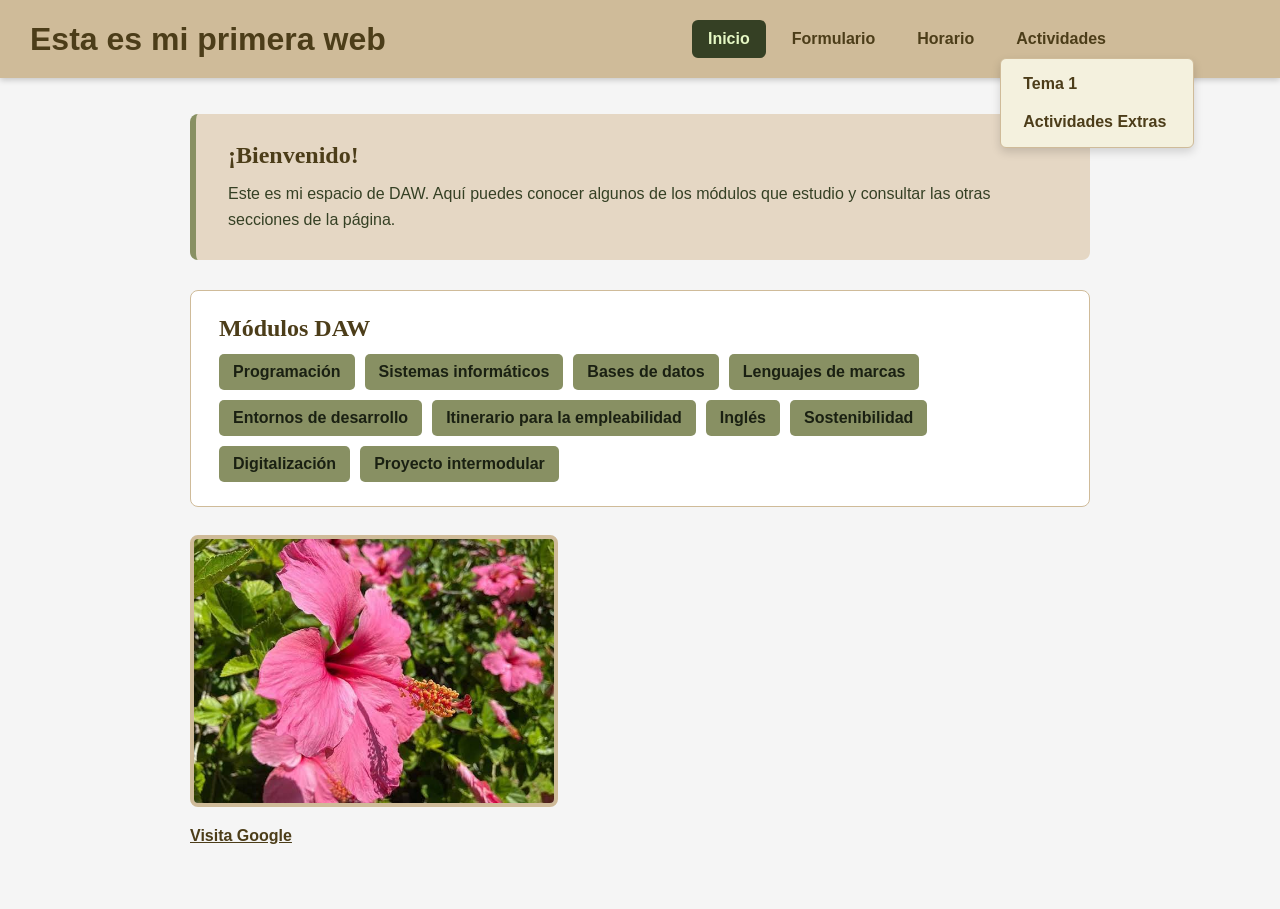
==== index.html @ a5ec28bf "Primera versión de la web" ====
<!DOCTYPE html>
<html lang="es">
	<head>
		<meta charset="UTF-8">
		<meta name="viewport" content="width=device-width, initial-scale=1.0">
		<title>WEB EJEMPLO</title>
		<link rel="stylesheet" href="css/estilo.css">
	</head>
	<body class="CUERPO">
		<header class="CABECERA">
			<h1>Esta es mi primera web</h1>
			<nav aria-label="Navegación principal">
				<ul>
					<li><a href="index.html" aria-current="page">Inicio</a></li>
					<li><a href="Formulario.html">Formulario</a></li>
					<li><a href="Horario.html">Horario</a></li>
					<li class="MENU-ACTIVIDADES">
						<details class="MENU-DESPLEGABLE" id="actividades" open>
							<summary>Actividades</summary>
							<ul class="MENU-SUBMENU">
								<li>
									<details class="MENU-DESPLEGABLE">
										<summary>Tema 1</summary>
										<ul class="MENU-SUBMENU">
											<li>
												<details class="MENU-DESPLEGABLE">
													<summary>Apartado 1</summary>
													<ul class="MENU-SUBMENU">
														<li><a href="actividades/Ejercicio1.1.html">Ejercicio 1.1</a></li>
														<li><a href="actividades/Ejercicio1.2.html">Ejercicio 1.2</a></li>
														<li><a href="actividades/Ejercicio1.3.html">Ejercicio 1.3</a></li>
													</ul>
												</details>
											</li>
											<li>
												<details class="MENU-DESPLEGABLE">
													<summary>Apartado 2</summary>
													<ul class="MENU-SUBMENU">
														<li><a href="actividades/Ejercicio2.1.html">Ejercicio 2.1</a></li>
														<li><a href="actividades/Ejercicio2.2.html">Ejercicio 2.2</a></li>
														<li><a href="actividades/Ejercicio2.3.html">Ejercicio 2.3</a></li>
													</ul>
												</details>
											</li>
										</ul>
									</details>
								</li>
								<li>
									<details class="MENU-DESPLEGABLE">
										<summary>Actividades Extras</summary>
										<ul class="MENU-SUBMENU">
											<li><a href="actividades/CALCULADORA/calculadora.html">Calculadora</a></li>
										</ul>
									</details>
								</li>
							</ul>
						</details>
					</li>
				</ul>
			</nav>
		</header>
		<main class="INICIO">
			<section class="PRESENTACION">
				<h2>¡Bienvenido!</h2>
				<p>Este es mi espacio de DAW. Aquí puedes conocer algunos de los módulos que estudio y consultar las otras secciones de la página.</p>
			</section>
			<section class="MODULOS">
				<h2>Módulos DAW</h2>
				<ul class="LISTA-MODULOS">
					<li>Programación</li>
					<li>Sistemas informáticos</li>
					<li>Bases de datos</li>
					<li>Lenguajes de marcas</li>
					<li>Entornos de desarrollo</li>
					<li>Itinerario para la empleabilidad</li>
					<li>Inglés</li>
					<li>Sostenibilidad</li>
					<li>Digitalización</li>
					<li>Proyecto intermodular</li>
				</ul>
			</section>
			<section class="IMAGEN-INICIO">
				<img src="img/FlorRosa.jpg" alt="Flor rosa">
			</section>
			<p class="ENLACE-EXTERNO"><a href="https://www.google.com/">Visita Google</a></p>
		</main>
	</body>
</html>
---- css/estilo.css ----
.PROYINT {
	text-align: center;
	font-family: Georgia;
}

.PROG {
	background-color:#354024;
	color: #E5F7C4;
}

.SIST {
	background-color: #889063;
	color: #1A2012;
}

.BBDD {
	background-color: #4C3D19;
	color: #F4F1DE;
}

.LLMM {
	background-color: #CFBB99;
	color: #354024;
}

.ED {
	background-color: #A3B18A;
	color: #1F2718;
}

.IPE {
	background-color: #7F5539;
	color: #F4F1DE;
}

.ING {
	background-color: #6B705C;
	color: #E5D7C4;
}

.SOST {
	background-color: #9A9E6B;
	color: #242918;
}

.DIGITA {
	background-color: #DDBEA9;
	color: #4C3D19;
}

.PROYINT {
	background-color: #8C6D53;
	color: #F4F1DE;
}

.RECREO {
    background-color: #E5D7C4;
    color: #4C3D19;
	text-align: center;
    font-style: Georgia;
}

.CABECERA {
	background-color: #CFBB99;
	color: #4C3D19;
	padding: 20px 30px;
	display: flex;
	justify-content: space-between;
	align-items: center;
	gap: 24px;
	flex-wrap: wrap;
	box-shadow: 0 2px 6px rgba(0,0,0,0.2);
}

.CABECERA H1 {
	margin: 0;
}

.CABECERA NAV {
	margin-right: clamp(80px, 10vw, 180px);
}

.CABECERA NAV > UL {
	display: flex;
	align-items: center;
	gap: 10px;
	list-style: none;
	margin: 0;
	padding: 0;
}

.CABECERA NAV A {
	display: block;
	padding: 10px 16px;
	border-radius: 6px;
	color: #4C3D19;
	font-weight: bold;
	text-decoration: none;
	transition: background-color 0.2s, color 0.2s;
}

.CABECERA NAV SUMMARY {
	display: block;
	padding: 10px 16px;
	border-radius: 6px;
	color: #4C3D19;
	font-weight: bold;
	cursor: pointer;
	list-style: none;
	white-space: nowrap;
	transition: background-color 0.2s, color 0.2s;
}

.CABECERA NAV SUMMARY::marker {
	content: "";
}

.CABECERA NAV SUMMARY::-webkit-details-marker {
	display: none;
}

.CABECERA NAV A:HOVER,
.CABECERA NAV A:FOCUS-VISIBLE,
.CABECERA NAV SUMMARY:HOVER,
.CABECERA NAV SUMMARY:FOCUS-VISIBLE {
	background-color: #889063;
	color: #fff;
}

.CABECERA NAV A[ARIA-CURRENT="page"] {
	background-color: #354024;
	color: #E5F7C4;
}

.MENU-DESPLEGABLE {
	position: relative;
}

.MENU-SUBMENU {
	position: absolute;
	z-index: 1;
	top: 100%;
	left: 0;
	min-width: 180px;
	padding: 6px;
	border: 1px solid #CFBB99;
	border-radius: 6px;
	background-color: #F4F1DE;
	box-shadow: 0 4px 10px rgba(0, 0, 0, 0.15);
	list-style: none;
}

.MENU-SUBMENU .MENU-SUBMENU {
	top: 100%;
	left: 0;
}

.MENU-DESPLEGABLE:not([OPEN]) > .MENU-SUBMENU {
	display: none;
}

.MENU-SUBMENU A {
	white-space: nowrap;
}

.MENU-SUBMENU SUMMARY {
	width: 100%;
	box-sizing: border-box;
}

.CALCULADORA-CONTENIDO {
	display: flex;
	justify-content: center;
	padding: 48px 20px;
}

.CALCULADORA {
	border-collapse: separate;
	border-spacing: 8px;
	padding: 20px;
	border: 2px solid #CFBB99;
	border-radius: 12px;
	background-color: #E5D7C4;
	box-shadow: 0 4px 12px rgba(76, 61, 25, 0.15);
}

.CALCULADORA TH {
	padding: 0;
	border: 0;
}

.CALCULADORA #pantalla {
	box-sizing: border-box;
	width: 100%;
	height: 64px;
	padding: 12px;
	border: 1px solid #A3B18A;
	border-radius: 6px;
	background-color: #F8F6F1;
	color: #354024;
	font-size: 28px;
	text-align: right;
}

.CALCULADORA BUTTON {
	width: 68px;
	height: 60px;
	border: 0;
	border-radius: 7px;
	background-color: #889063;
	color: #1A2012;
	font-size: 22px;
	font-weight: bold;
	cursor: pointer;
	transition: background-color 0.2s, color 0.2s;
}

.CALCULADORA BUTTON:HOVER,
.CALCULADORA BUTTON:FOCUS-VISIBLE {
	background-color: #354024;
	color: #E5F7C4;
}

.CALCULADORA BUTTON:ACTIVE {
	background-color: #4C3D19;
}

.EJERCICIO-12 {
	width: 100%;
	margin: 0;
}

.ESCENA-FLOR {
	position: relative;
	min-height: 440px;
	overflow: hidden;
	background-color: #fff;
	background-image:
		linear-gradient(45deg, #e8e8e8 25%, transparent 25%, transparent 75%, #e8e8e8 75%),
		linear-gradient(45deg, #e8e8e8 25%, transparent 25%, transparent 75%, #e8e8e8 75%);
	background-position: 0 0, 10px 10px;
	background-size: 20px 20px;
}

.ESCENA-FLOR H2 {
	position: relative;
	z-index: 1;
	margin: 16px 0 0;
	color: #e33c20;
	font-family: Georgia, serif;
	font-size: 20px;
	text-align: center;
}

.ESCENA-FLOR MARK {
	background-color: #ffe600;
	color: #222;
	font-size: 0.7em;
	vertical-align: super;
}

.FLOR-FONDO {
	position: absolute;
	top: 12px;
	left: 50%;
	width: min(82vw, 1050px);
	height: 410px;
	object-fit: fill;
	transform: translateX(-50%);
}

.ENLACES-EJERCICIO {
	position: absolute;
	z-index: 1;
	top: 32px;
	left: 12px;
	width: 205px;
	color: #222;
	font-family: Georgia, serif;
	font-size: 13px;
}

.ENLACES-EJERCICIO P {
	margin: 12px 0;
}

.ENLACE-GOOGLE {
	display: flex;
	align-items: center;
	gap: 8px;
	width: max-content;
}

.ENLACE-GOOGLE P {
	margin: 0;
}

.BOTON-CAPITULO,
.BOTON-GOOGLE {
	display: inline-block;
	padding: 12px 14px;
	background-color: #f2d000;
	color: #4C3D19;
	font-weight: bold;
	text-decoration: none;
}

.TEXTO-PRE {
	font-family: monospace;
	white-space: pre;
}

.CAPITULO-CUATRO {
	position: absolute;
	right: 1.5%;
	bottom: 12px;
	left: 1.5%;
	z-index: 1;
	min-height: 44px;
	padding: 8px 12px;
	border: 2px solid #173d78;
	background-color: #6495ed;
	color: #111;
	font-size: 13px;
}

.CAPITULO-CUATRO A {
	color: #173d78;
}

.CAPITULO-CUATRO P {
	margin: 6px 0 0;
	font-weight: bold;
}

.EJERCICIO-13 {
	width: min(100% - 32px, 500px);
	margin: 24px auto;
}

.EJERCICIO-13 TABLE {
	width: 100%;
	table-layout: fixed;
	text-align: center;
	font-family: Georgia, serif;
}

.EJERCICIO-13 CAPTION {
	padding: 8px 0 2px;
	font-style: italic;
}

.TABLA-PRUEBA-1 {
	border: 2px solid blue;
	border-spacing: 5px;
}

.TABLA-PRUEBA-1 TH,
.TABLA-PRUEBA-1 TD {
	height: 48px;
	padding: 0 4px;
	border: 2px solid blue;
}

.TABLA-PRUEBA-1 TH {
	border: 0;
}

.TABLA-PRUEBA-2 {
	margin-top: 12px;
	border-collapse: collapse;
	border: 2px solid #e6d000;
}

.TABLA-PRUEBA-2 TH,
.TABLA-PRUEBA-2 TD {
	height: 58px;
	padding: 0 4px;
	border: 2px solid #e6d000;
	background-color: #ddd;
}

.TABLA-PRUEBA-2 .FILA-VERDE TD {
	background-color: #9bd323;
}

.EJERCICIO-21,
.EJERCICIO-22 {
	width: min(100% - 32px, 1000px);
	margin: 28px auto;
}

.EJERCICIO-21 H2,
.EJERCICIO-22 H2 {
	color: #111;
}

.LISTA-EJEMPLO {
	font-family: Georgia, serif;
	font-size: 14px;
}

.TITULO-LISTA {
	padding: 8px;
	border-radius: 8px;
	background-color: #62d2e8;
	color: #111;
	font-size: 13px;
	font-style: italic;
	text-align: center;
}

.EJERCICIO-21 HR,
.EJERCICIO-22 HR {
	margin: 18px 0;
	border: 0;
	border-top: 2px solid #888;
}

.CAJA-MENUS {
	padding: 4px;
	border: 1px solid #4169e1;
}

.MENU-HORIZONTAL {
	display: flex;
	flex-wrap: wrap;
	gap: 0;
	margin: 18px 0 0;
	padding: 0;
	background-color: #858363;
	list-style: none;
}

.MENU-HORIZONTAL A,
.MENU-VERTICAL A {
	display: block;
	padding: 16px;
	color: #fff;
	font-family: Georgia, serif;
	font-size: 20px;
	text-decoration: none;
}

.MENU-HORIZONTAL A:HOVER,
.MENU-VERTICAL A:HOVER {
	background-color: #4C3D19;
}

.MENU-VERTICAL {
	width: 126px;
	margin: 18px 0;
	padding: 0;
	background-color: #60e52b;
	list-style: none;
}

.MENU-VERTICAL LI:nth-child(3) {
	background-color: #f01414;
}

.MENU-VERTICAL A {
	padding: 16px;
}

.EJERCICIO-23 {
	width: calc(100% - 16px);
	min-height: 300px;
	margin: 28px 8px;
	padding: 15px 24px;
	box-sizing: border-box;
	border-left: 4px solid #111;
	background-color: #e8e6d1;
	font-family: Georgia, serif;
}

.BLOQUE-DIV {
	position: relative;
	padding: 18px 12px;
	background-color: rgba(87, 107, 127, 0.78);
	color: #fff;
	font-size: 12px;
}

.BLOQUE-DIV H2 {
	font-size: 18px;
}

.BLOQUE-SPAN {
	position: relative;
	margin-top: 16px;
	padding: 10px 12px;
	background-color: rgba(230, 226, 164, 0.88);
	color: #111;
	font-size: 20px;
	line-height: 1.3;
}

.TEXTO-RESALTADO {
	background-color: #dc57d4;
}

.BLOQUE-SPAN STRONG {
	border: 1px solid #77765d;
	background-color: rgba(196, 198, 167, 0.8);
}

.BLOQUE-SPAN EM {
	background-color: #fff;
}

.CONTENIDO {
	display: flex;
	justify-content: center;
	padding: 32px 24px;
}

.TABLA {
	width: min(100%, 1200px);
	table-layout: fixed;
	border-collapse: collapse;
	font-size: 16px;
	box-shadow: 0 2px 8px rgba(0,0,0,0.15);
}

.TABLA TH,
.TABLA TD {
	padding: 18px 14px;
	border: 2px solid whitesmoke;
}

.TABLA THEAD TH {
	background-color: #CFBB99;
	color: #4C3D19;
	font-family: Georgia;
}

.TABLA .HORA {
	width: 150px;
	background-color: #E5D7C4;
	color: #4C3D19;
	text-align: center;
	font-family: Georgia;
	font-weight: bold;
}

.CUERPO {
	font-family: Arial, sans-serif;
	background: whitesmoke;
	margin: 0;
}

.PIE {
	background-color: #CFBB99;
	color: #4C3D19;
	text-align: center;
	padding: 20px;
	justify-content: space-between;
	font-size: 14px;
	box-shadow: 0 -2px 6px rgba(0,0,0,0.2);
}

.INICIO {
	display: block;
	width: min(900px, calc(100% - 48px));
	margin: 0 auto;
	padding: 36px 0 48px;
}

.PRESENTACION {
	margin-bottom: 30px;
	padding: 28px 32px;
	border-left: 6px solid #889063;
	border-radius: 8px;
	background-color: #E5D7C4;
}

.INICIO H2 {
	margin: 0 0 12px;
	color: #4C3D19;
	font-family: Georgia, serif;
}

.PRESENTACION P {
	margin: 0;
	color: #354024;
	line-height: 1.6;
}

.MODULOS {
	margin-bottom: 28px;
	padding: 24px 28px;
	border: 1px solid #CFBB99;
	border-radius: 8px;
	background-color: #fff;
}

.LISTA-MODULOS {
	display: flex;
	flex-wrap: wrap;
	gap: 10px;
	margin: 0;
	padding: 0;
	list-style: none;
}

.LISTA-MODULOS LI {
	padding: 9px 14px;
	border-radius: 5px;
	background-color: #889063;
	color: #1A2012;
	font-weight: bold;
}

.IMAGEN-INICIO {
	margin-bottom: 20px;
}

.IMAGEN-INICIO IMG {
	display: block;
	width: min(100%, 360px);
	border: 4px solid #CFBB99;
	border-radius: 8px;
}

.ENLACE-EXTERNO A {
	color: #4C3D19;
	font-weight: bold;
}

@media (max-width: 600px) {
	.CABECERA {
		justify-content: center;
		text-align: center;
	}

	.CABECERA NAV {
		margin-right: 0;
	}

	.CABECERA NAV > UL {
		flex-wrap: wrap;
		justify-content: center;
	}

	.MENU-SUBMENU .MENU-SUBMENU {
		position: static;
		margin-left: 12px;
		box-shadow: none;
	}

	.INICIO {
		width: calc(100% - 32px);
		padding: 24px 0 36px;
	}

	.PRESENTACION,
	.MODULOS {
		padding: 20px;
	}

	.CALCULADORA {
		border-spacing: 5px;
		padding: 12px;
	}

	.CALCULADORA BUTTON {
		width: 58px;
		height: 54px;
	}

	.ESCENA-FLOR {
		min-height: 300px;
	}

	.FLOR-FONDO {
		top: 70px;
		width: min(80vw, 360px);
		height: 180px;
	}

	.EJERCICIO-23 {
		width: calc(100% - 16px);
		margin: 20px 8px;
		padding: 12px;
	}

	.BLOQUE-DIV {
		font-size: 11px;
	}

	.BLOQUE-SPAN {
		font-size: 15px;
	}

	.ENLACES-EJERCICIO {
		top: 38px;
		left: 10px;
		width: 150px;
		font-size: 11px;
	}

	.ENLACE-GOOGLE {
		gap: 5px;
	}

	.CAPITULO-CUATRO {
		right: 8px;
		bottom: 8px;
		left: 8px;
		padding: 12px;
	}
}
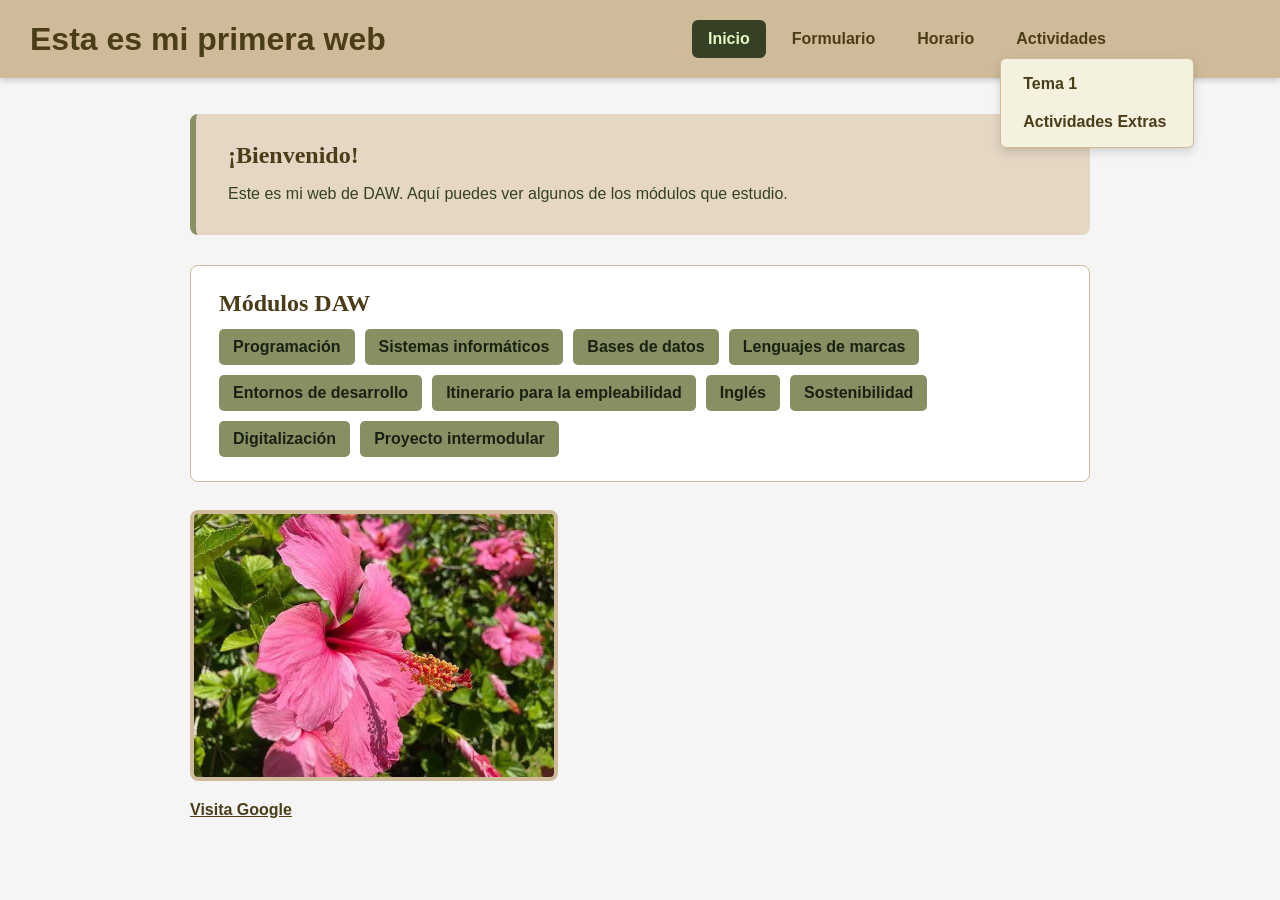
==== commit 56fdfc86: "Update welcome paragraph in index.html" ====
--- a/index.html
+++ b/index.html
@@ -62,7 +62,7 @@
 		<main class="INICIO">
 			<section class="PRESENTACION">
 				<h2>¡Bienvenido!</h2>
-				<p>Este es mi espacio de DAW. Aquí puedes conocer algunos de los módulos que estudio y consultar las otras secciones de la página.</p>
+				<p>Este es mi web de DAW. Aquí puedes ver algunos de los módulos que estudio.</p>
 			</section>
 			<section class="MODULOS">
 				<h2>Módulos DAW</h2>
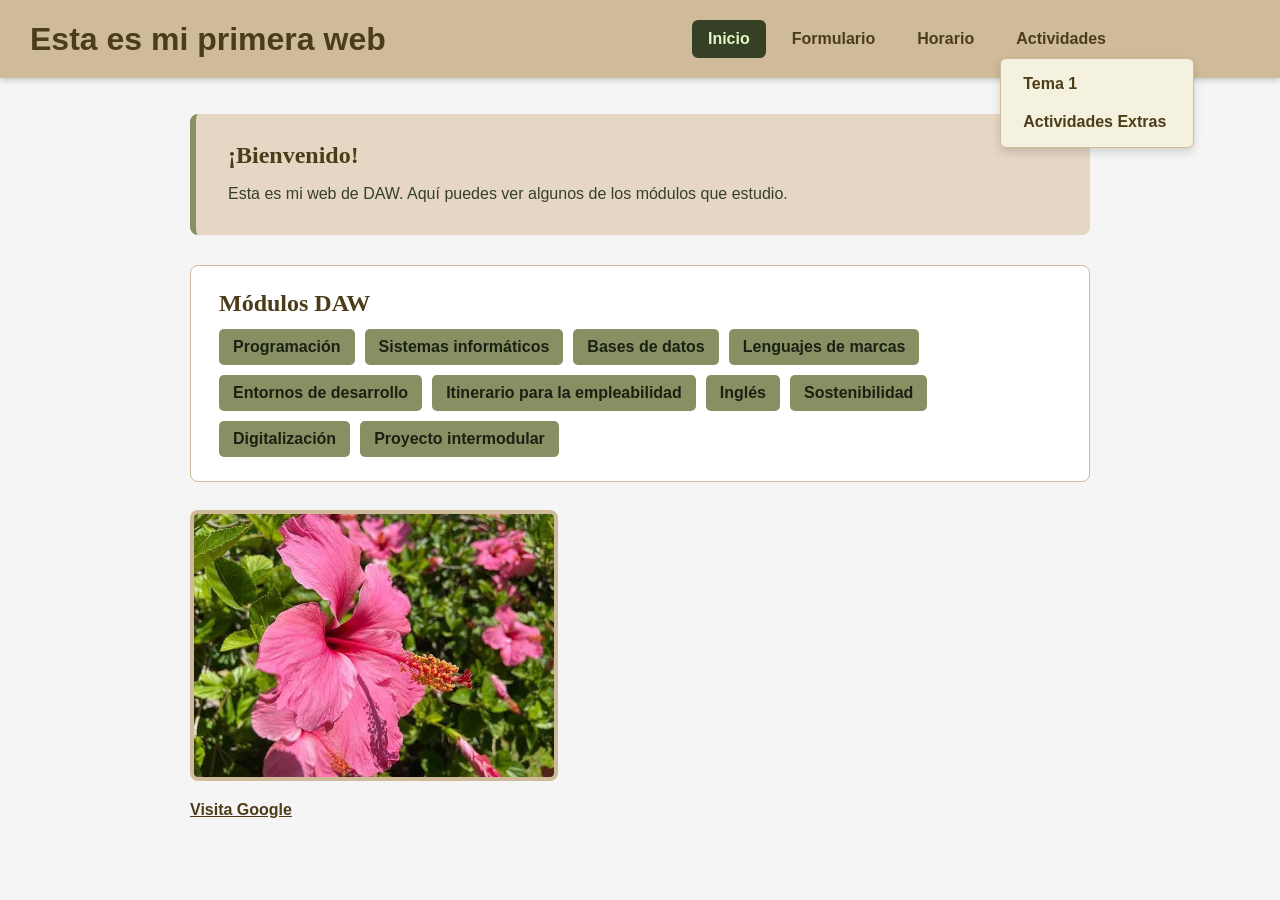
==== commit 0dcd24b5: "Update index.html" ====
--- a/index.html
+++ b/index.html
@@ -62,7 +62,7 @@
 		<main class="INICIO">
 			<section class="PRESENTACION">
 				<h2>¡Bienvenido!</h2>
-				<p>Este es mi web de DAW. Aquí puedes ver algunos de los módulos que estudio.</p>
+				<p>Esta es mi web de DAW. Aquí puedes ver algunos de los módulos que estudio.</p>
 			</section>
 			<section class="MODULOS">
 				<h2>Módulos DAW</h2>
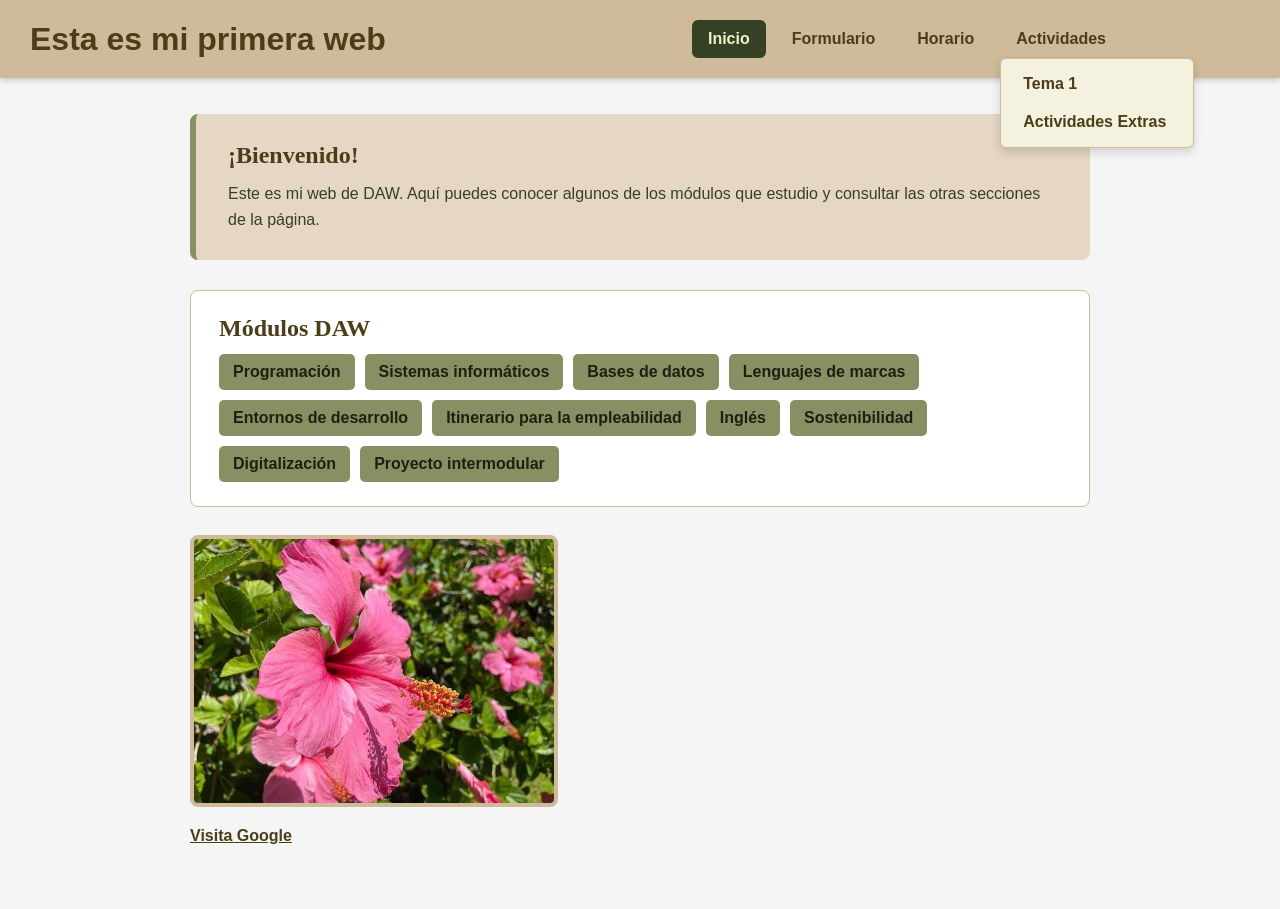
==== commit 1a051520: "Hecho" ====
--- a/index.html
+++ b/index.html
@@ -62,7 +62,7 @@
 		<main class="INICIO">
 			<section class="PRESENTACION">
 				<h2>¡Bienvenido!</h2>
-				<p>Esta es mi web de DAW. Aquí puedes ver algunos de los módulos que estudio.</p>
+				<p>Este es mi web de DAW. Aquí puedes conocer algunos de los módulos que estudio y consultar las otras secciones de la página.</p>
 			</section>
 			<section class="MODULOS">
 				<h2>Módulos DAW</h2>
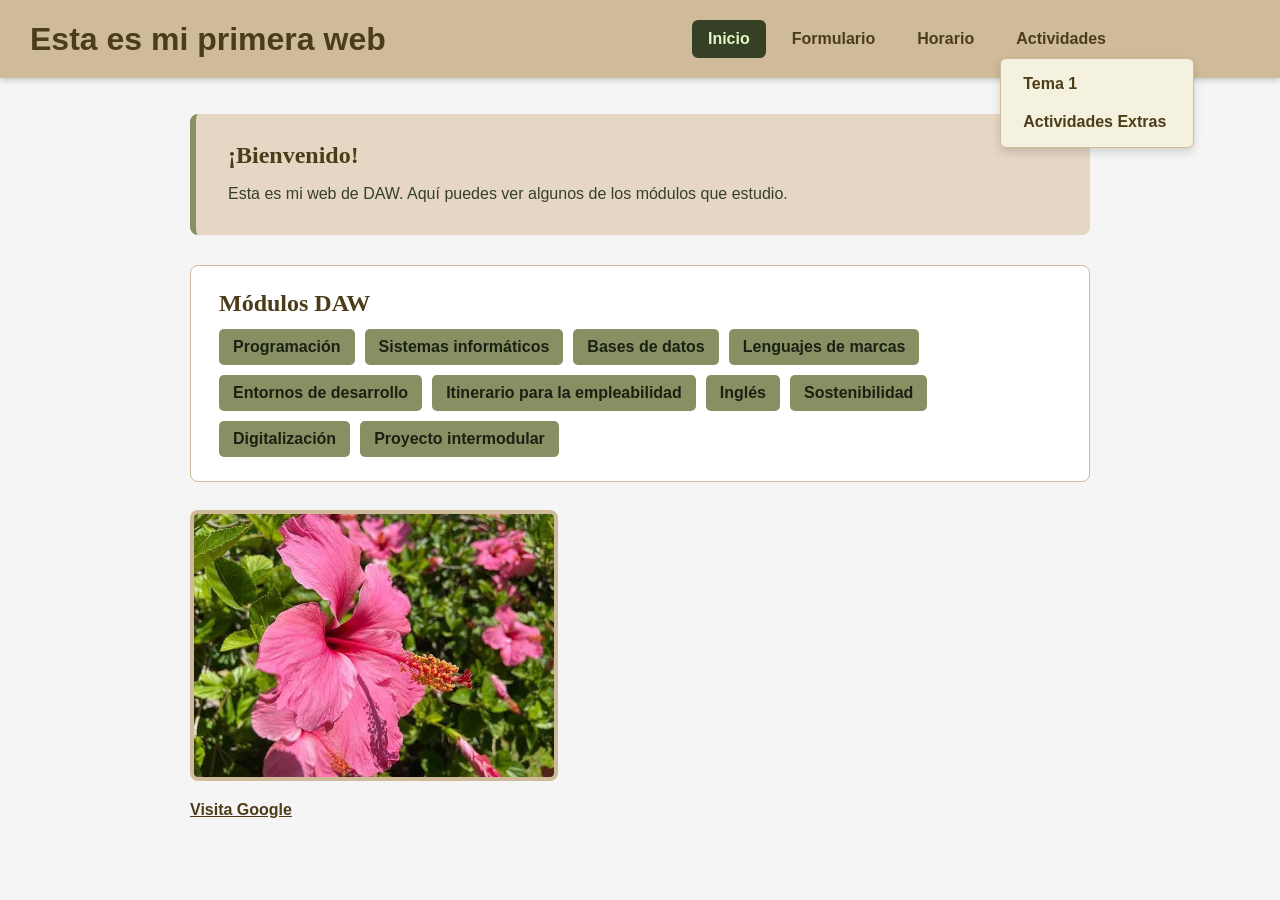
==== commit 0d5b3f8c: "Merge branch 'main' of https://github.com/saragcorrero/PrimeraPaginaWeb" ====
--- a/index.html
+++ b/index.html
@@ -62,7 +62,7 @@
 		<main class="INICIO">
 			<section class="PRESENTACION">
 				<h2>¡Bienvenido!</h2>
-				<p>Este es mi web de DAW. Aquí puedes conocer algunos de los módulos que estudio y consultar las otras secciones de la página.</p>
+				<p>Esta es mi web de DAW. Aquí puedes ver algunos de los módulos que estudio.</p>
 			</section>
 			<section class="MODULOS">
 				<h2>Módulos DAW</h2>
--- a/css/estilo.css
+++ b/css/estilo.css
@@ -629,6 +629,30 @@
 	font-weight: bold;
 }
 
+.OPCIONES_JUEGO {
+	display: inline-block;
+	padding: 12px 14px;
+	background-color: #CFBB99;
+	color: #4C3D19;
+	font-weight: bold;
+	text-decoration: none;
+	margin: 0 400px;
+	border: 2px solid #908152;
+	border-radius: 8px;
+}
+
+.BOTONES_JUEGO {
+	display: inline-block;
+	padding: 12px 14px;
+	background-color: #ebe8d4;
+	color: #908152;
+	font-weight: bold;
+	text-decoration: none;
+	margin: 0 4px;
+	border: 2px solid #4a4638;
+}
+
+
 @media (max-width: 600px) {
 	.CABECERA {
 		justify-content: center;
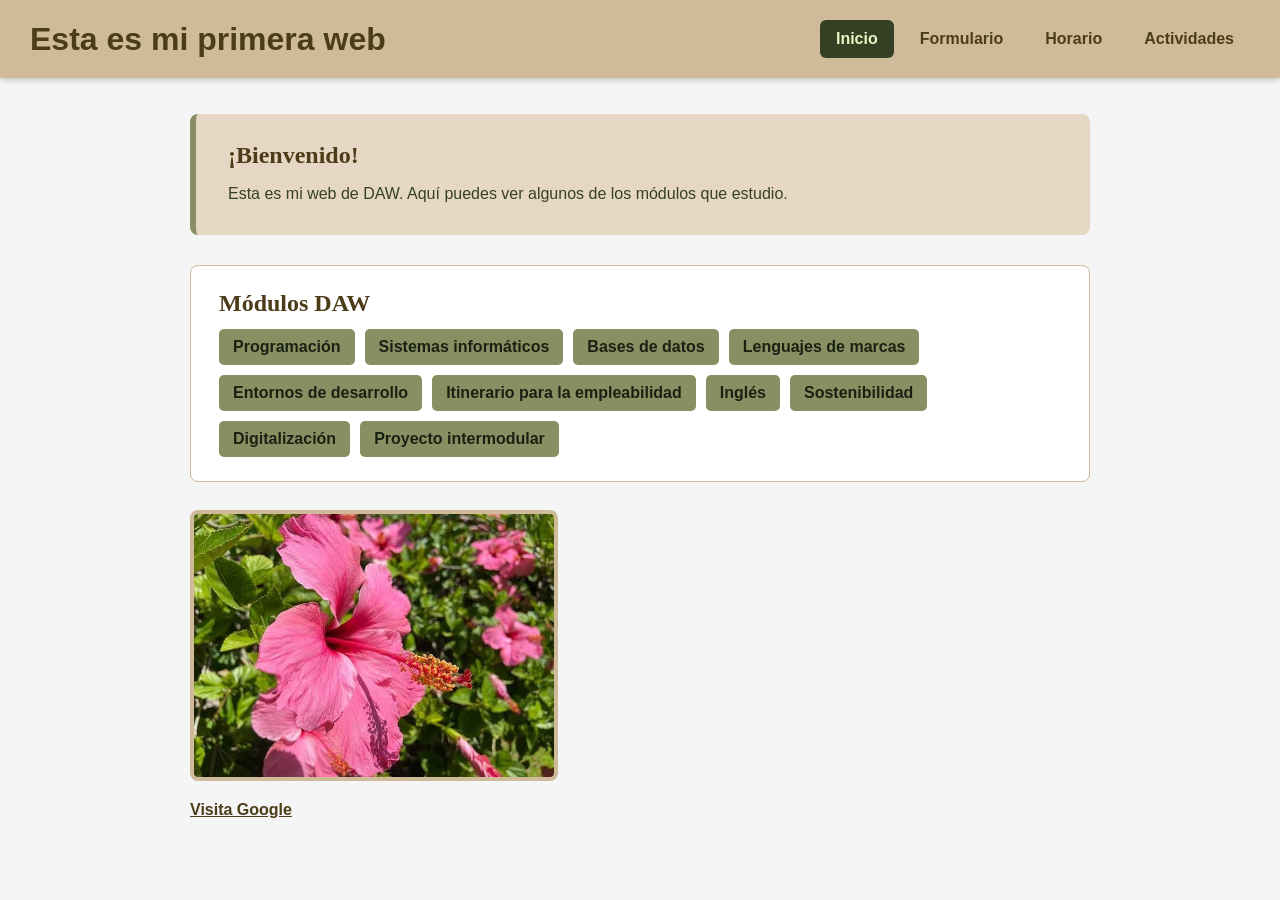
==== commit 4d0b85ff: "Actualizar enlaces y mejorar la estructura de navegación en varias páginas" ====
--- a/index.html
+++ b/index.html
@@ -15,7 +15,7 @@
 					<li><a href="Formulario.html">Formulario</a></li>
 					<li><a href="Horario.html">Horario</a></li>
 					<li class="MENU-ACTIVIDADES">
-						<details class="MENU-DESPLEGABLE" id="actividades" open>
+						<details class="MENU-DESPLEGABLE" id="actividades">
 							<summary>Actividades</summary>
 							<ul class="MENU-SUBMENU">
 								<li>
@@ -50,6 +50,8 @@
 										<summary>Actividades Extras</summary>
 										<ul class="MENU-SUBMENU">
 											<li><a href="actividades/CALCULADORA/calculadora.html">Calculadora</a></li>
+											<li><a href="actividades/PRUEBA.html">Página de prueba</a></li>
+											<li><a href="TEMA3/PiedraPapelTijera.html">Piedra, papel o tijera</a></li>
 										</ul>
 									</details>
 								</li>
--- a/css/estilo.css
+++ b/css/estilo.css
@@ -78,7 +78,7 @@
 }
 
 .CABECERA NAV {
-	margin-right: clamp(80px, 10vw, 180px);
+	margin-right: 0;
 }
 
 .CABECERA NAV > UL {
@@ -151,6 +151,11 @@
 	list-style: none;
 }
 
+.MENU-ACTIVIDADES > .MENU-DESPLEGABLE > .MENU-SUBMENU {
+	right: 0;
+	left: auto;
+}
+
 .MENU-SUBMENU .MENU-SUBMENU {
 	top: 100%;
 	left: 0;
@@ -630,26 +635,124 @@
 }
 
 .OPCIONES_JUEGO {
-	display: inline-block;
-	padding: 12px 14px;
-	background-color: #CFBB99;
-	color: #4C3D19;
-	font-weight: bold;
-	text-decoration: none;
-	margin: 0 400px;
-	border: 2px solid #908152;
+	display: flex;
+	flex-wrap: wrap;
+	justify-content: center;
+	gap: 12px;
+	margin: 20px 0;
+}
+
+.BOTONES_JUEGO {
+	min-width: 120px;
+	padding: 14px 20px;
+	border: 1px solid #889063;
 	border-radius: 8px;
-}
-
-.BOTONES_JUEGO {
-	display: inline-block;
-	padding: 12px 14px;
-	background-color: #ebe8d4;
-	color: #908152;
-	font-weight: bold;
-	text-decoration: none;
-	margin: 0 4px;
-	border: 2px solid #4a4638;
+	background-color: #E5D7C4;
+	color: #4C3D19;
+	font-weight: bold;
+	font-size: 16px;
+	cursor: pointer;
+	transition: background-color 0.2s, color 0.2s, transform 0.2s;
+}
+
+.BOTONES_JUEGO:HOVER,
+.BOTONES_JUEGO:FOCUS-VISIBLE {
+	background-color: #354024;
+	color: #E5F7C4;
+	transform: translateY(-2px);
+}
+
+.EJERCICIO-11,
+.PAGINA-PRUEBA {
+	width: min(100% - 32px, 900px);
+	margin: 32px auto;
+	padding: 28px;
+	border: 1px solid #CFBB99;
+	border-radius: 12px;
+	background-color: #fff;
+	box-shadow: 0 4px 14px rgba(76, 61, 25, 0.1);
+	color: #354024;
+	line-height: 1.7;
+}
+
+.EJERCICIO-11 H1,
+.EJERCICIO-11 H2,
+.PAGINA-PRUEBA P {
+	margin-top: 0;
+	color: #4C3D19;
+}
+
+.EJERCICIO-11 H2 {
+	color: #4C3D19;
+}
+
+.EJERCICIO-11 IMG {
+	display: block;
+	max-width: 100%;
+	height: auto;
+	margin: 20px auto;
+	border: 4px solid #CFBB99;
+	border-radius: 8px;
+}
+
+.EJERCICIO-11 A {
+	color: #4C3D19;
+	font-weight: bold;
+}
+
+.PAGINA-PRUEBA {
+	min-height: 180px;
+}
+
+.JUEGO-CONTENIDO {
+	width: min(100% - 32px, 760px);
+	margin: 40px auto;
+}
+
+.TARJETA-JUEGO {
+	padding: 32px;
+	border: 1px solid #CFBB99;
+	border-radius: 14px;
+	background-color: #fff;
+	box-shadow: 0 6px 20px rgba(76, 61, 25, 0.12);
+	text-align: center;
+}
+
+.TARJETA-JUEGO H2 {
+	margin: 0 0 18px;
+	color: #4C3D19;
+	font-family: Georgia, serif;
+}
+
+.MARCADOR-JUEGO {
+	display: grid;
+	grid-template-columns: repeat(auto-fit, minmax(130px, 1fr));
+	gap: 10px;
+	margin: 24px 0;
+}
+
+.MARCADOR-JUEGO P {
+	margin: 0;
+	padding: 12px;
+	border-radius: 7px;
+	background-color: #F4F1DE;
+	color: #354024;
+	font-weight: bold;
+}
+
+.RESULTADO-JUEGO {
+	padding: 18px;
+	border-radius: 8px;
+	background-color: #E5D7C4;
+	color: #354024;
+}
+
+.RESULTADO-JUEGO H2 {
+	margin-bottom: 12px;
+}
+
+.RESULTADO-JUEGO P {
+	margin: 8px 0;
 }
 
 
@@ -687,6 +790,15 @@
 	.CALCULADORA {
 		border-spacing: 5px;
 		padding: 12px;
+	}
+
+	.EJERCICIO-11,
+	.PAGINA-PRUEBA {
+		padding: 20px;
+	}
+
+	.TARJETA-JUEGO {
+		padding: 22px 16px;
 	}
 
 	.CALCULADORA BUTTON {
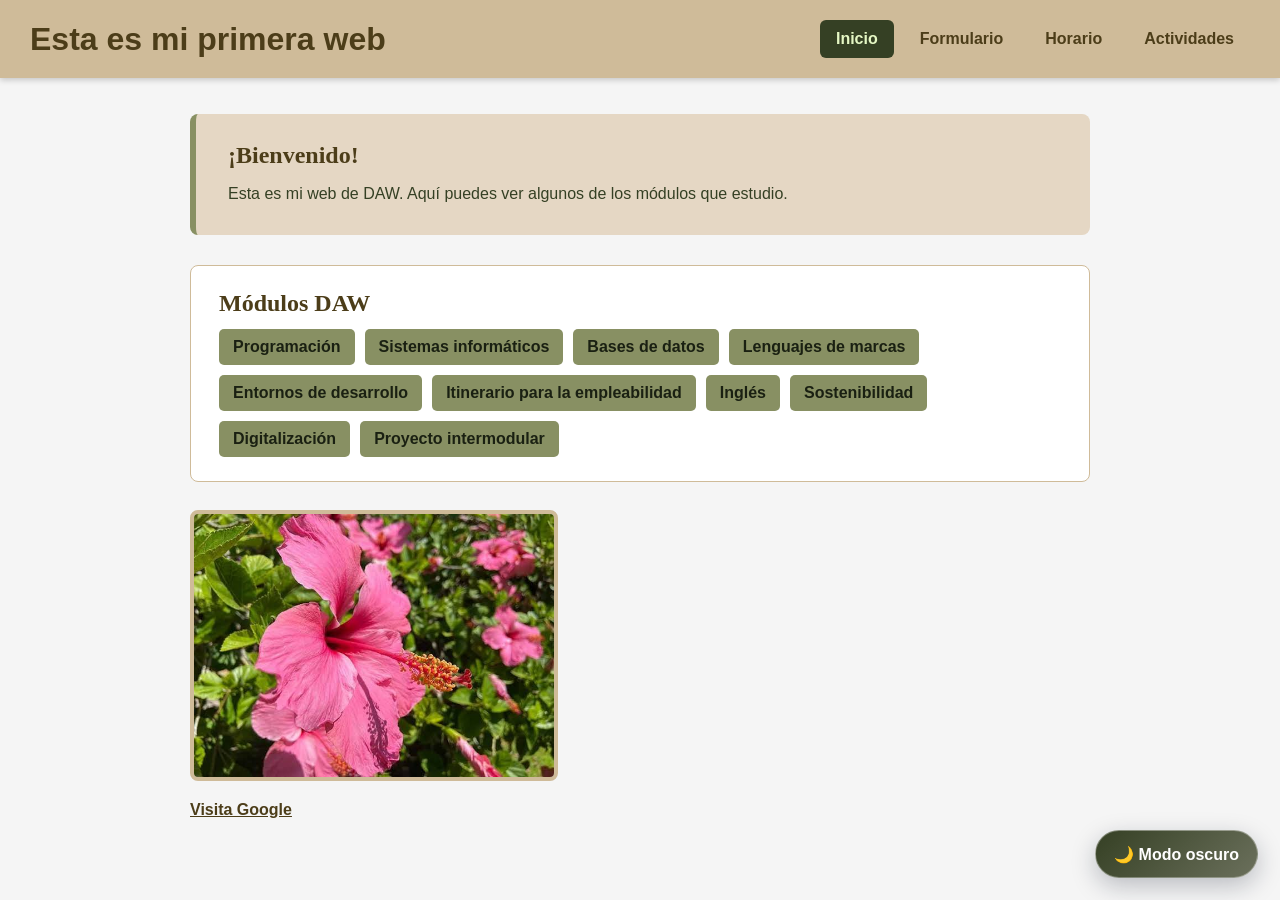
==== commit a64273fb: "Añadir soporte para modo oscuro en la interfaz y mejorar la gestión del tema" ====
--- a/index.html
+++ b/index.html
@@ -5,6 +5,8 @@
 		<meta name="viewport" content="width=device-width, initial-scale=1.0">
 		<title>WEB EJEMPLO</title>
 		<link rel="stylesheet" href="css/estilo.css">
+		<link rel="stylesheet" href="css/oscuro.css">
+		<script src="js/cambiarmodo.js" defer></script>
 	</head>
 	<body class="CUERPO">
 		<header class="CABECERA">
@@ -50,7 +52,6 @@
 										<summary>Actividades Extras</summary>
 										<ul class="MENU-SUBMENU">
 											<li><a href="actividades/CALCULADORA/calculadora.html">Calculadora</a></li>
-											<li><a href="actividades/PRUEBA.html">Página de prueba</a></li>
 											<li><a href="TEMA3/PiedraPapelTijera.html">Piedra, papel o tijera</a></li>
 										</ul>
 									</details>
--- a/css/oscuro.css
+++ b/css/oscuro.css
@@ -0,0 +1,199 @@
+body.MODO-OSCURO {
+    background: #111827;
+    color: #e5e7eb;
+    color-scheme: dark;
+}
+
+body.MODO-OSCURO .CABECERA {
+    border-bottom: 1px solid #475569;
+    background: linear-gradient(120deg, #1e293b, #26364a);
+    color: #f8fafc;
+}
+
+body.MODO-OSCURO .CABECERA H1,
+body.MODO-OSCURO H1,
+body.MODO-OSCURO H2,
+body.MODO-OSCURO .formulario-main h2,
+body.MODO-OSCURO .formulario-main legend {
+    color: #f1f5f9;
+}
+
+body.MODO-OSCURO .CABECERA NAV A,
+body.MODO-OSCURO .CABECERA NAV SUMMARY {
+    color: #e2e8f0;
+}
+
+body.MODO-OSCURO .CABECERA NAV A[ARIA-CURRENT="page"] {
+    background-color: #365044;
+    color: #ecfdf5;
+}
+
+body.MODO-OSCURO .CABECERA NAV A:HOVER,
+body.MODO-OSCURO .CABECERA NAV A:FOCUS-VISIBLE,
+body.MODO-OSCURO .CABECERA NAV SUMMARY:HOVER,
+body.MODO-OSCURO .CABECERA NAV SUMMARY:FOCUS-VISIBLE {
+    background-color: #475569;
+    color: #fff;
+}
+
+body.MODO-OSCURO .MENU-SUBMENU {
+    border-color: #475569;
+    background-color: #1e293b;
+}
+
+body.MODO-OSCURO .MENU-SUBMENU A {
+    color: #e2e8f0;
+}
+
+body.MODO-OSCURO .MENU-SUBMENU A:HOVER,
+body.MODO-OSCURO .MENU-SUBMENU A:FOCUS-VISIBLE {
+    background-color: #334155;
+    color: #fff;
+}
+
+body.MODO-OSCURO .PRESENTACION,
+body.MODO-OSCURO .MODULOS,
+body.MODO-OSCURO .TARJETA-JUEGO,
+body.MODO-OSCURO .EJERCICIO-11,
+body.MODO-OSCURO .PAGINA-PRUEBA,
+body.MODO-OSCURO .formulario-main fieldset,
+body.MODO-OSCURO .CALCULADORA {
+    border-color: #475569;
+    background-color: #1e293b;
+    color: #e2e8f0;
+}
+
+body.MODO-OSCURO .PRESENTACION,
+body.MODO-OSCURO .MODULOS,
+body.MODO-OSCURO .formulario-main,
+body.MODO-OSCURO .formulario-main label,
+body.MODO-OSCURO .formulario-main .aficiones-titulo {
+    color: #e2e8f0;
+}
+
+body.MODO-OSCURO .LISTA-MODULOS LI,
+body.MODO-OSCURO .MARCADOR-JUEGO P {
+    background-color: #334155;
+    color: #e2e8f0;
+}
+
+body.MODO-OSCURO .RESULTADO-JUEGO {
+    background-color: #26364a;
+    color: #e2e8f0;
+}
+
+body.MODO-OSCURO .CALCULADORA #pantalla,
+body.MODO-OSCURO .formulario-main input:not([type="checkbox"]):not([type="radio"]):not([type="submit"]):not([type="reset"]) {
+    border-color: #64748b;
+    background-color: #0f172a;
+    color: #f8fafc;
+}
+
+body.MODO-OSCURO .CALCULADORA BUTTON,
+body.MODO-OSCURO .BOTONES_JUEGO {
+    border-color: #64748b;
+    background-color: #334155;
+    color: #f8fafc;
+}
+
+body.MODO-OSCURO .CALCULADORA BUTTON:HOVER,
+body.MODO-OSCURO .CALCULADORA BUTTON:FOCUS-VISIBLE,
+body.MODO-OSCURO .BOTONES_JUEGO:HOVER,
+body.MODO-OSCURO .BOTONES_JUEGO:FOCUS-VISIBLE {
+    background-color: #3d6652;
+    color: #fff;
+}
+
+body.MODO-OSCURO .formulario-main input[type="submit"],
+body.MODO-OSCURO .formulario-main input[type="reset"] {
+    background-color: #365044;
+    color: #f0fdf4;
+}
+
+body.MODO-OSCURO .TABLA,
+body.MODO-OSCURO .TABLA TH,
+body.MODO-OSCURO .TABLA TD {
+    border-color: #475569;
+}
+
+body.MODO-OSCURO .TABLA THEAD TH {
+    background-color: #334155;
+    color: #f8fafc;
+}
+
+body.MODO-OSCURO .TABLA TD {
+    background-color: #1e293b;
+    color: #e2e8f0;
+}
+
+body.MODO-OSCURO .TABLA .HORA {
+    background-color: #26364a;
+    color: #f8fafc;
+}
+
+body.MODO-OSCURO .PIE {
+    background-color: #1e293b;
+    color: #e2e8f0;
+}
+
+body.MODO-OSCURO .EJERCICIO-23 {
+    border-left-color: #64748b;
+    background-color: #1e293b;
+    color: #e2e8f0;
+}
+
+body.MODO-OSCURO .BLOQUE-SPAN {
+    background-color: #334155;
+    color: #f8fafc;
+}
+
+body.MODO-OSCURO a {
+    color: #a7f3d0;
+}
+
+body.MODO-OSCURO a:focus-visible,
+body.MODO-OSCURO button:focus-visible,
+body.MODO-OSCURO input:focus-visible {
+    outline-color: #6ee7b7;
+}
+
+.BOTON-TEMA {
+    position: fixed;
+    right: 22px;
+    bottom: 22px;
+    z-index: 20;
+    min-height: 48px;
+    padding: 0 18px;
+    border: 1px solid rgba(255, 255, 255, 0.35);
+    border-radius: 999px;
+    background: linear-gradient(135deg, #354024, #6B705C);
+    box-shadow: 0 8px 24px rgba(15, 23, 42, 0.25);
+    color: #fff;
+    font: inherit;
+    font-weight: bold;
+    cursor: pointer;
+    transition: transform 0.2s, box-shadow 0.2s, background 0.2s;
+}
+
+.BOTON-TEMA:hover {
+    transform: translateY(-2px);
+    box-shadow: 0 12px 28px rgba(15, 23, 42, 0.32);
+}
+
+.BOTON-TEMA:focus-visible {
+    outline: 3px solid #a7f3d0;
+    outline-offset: 3px;
+}
+
+body.MODO-OSCURO .BOTON-TEMA {
+    background: linear-gradient(135deg, #365044, #26364a);
+}
+
+@media (max-width: 600px) {
+    .BOTON-TEMA {
+        right: 14px;
+        bottom: 14px;
+        min-height: 44px;
+        padding: 0 15px;
+    }
+}
